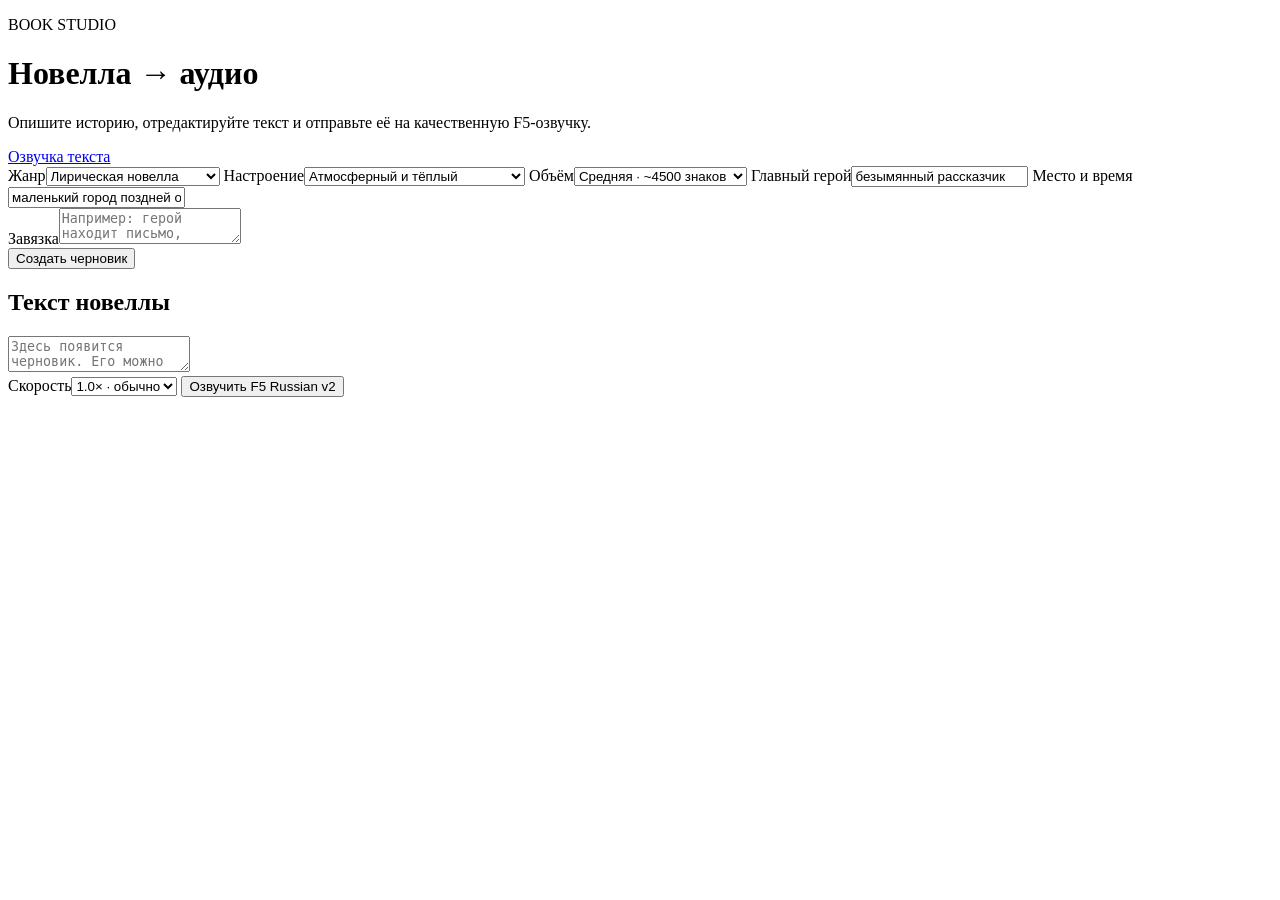
==== server/app/static/book.html @ 49dff65d "Add novella book studio" ====
<!doctype html>
<html lang="ru">
<head>
  <meta charset="utf-8">
  <meta name="viewport" content="width=device-width,initial-scale=1">
  <title>Небольшая новелла · Voice</title>
  <link rel="icon" href="/static/favicon.svg" type="image/svg+xml">
  <link rel="stylesheet" href="/static/styles.css">
</head>
<body>
  <main>
    <header>
      <div>
        <p class="eyebrow">BOOK STUDIO</p>
        <h1>Новелла → аудио</h1>
        <p>Опишите историю, отредактируйте текст и отправьте её на качественную F5‑озвучку.</p>
      </div>
      <a class="quiet link-button" href="/">Озвучка текста</a>
    </header>

    <section>
      <form id="brief-form">
        <div class="book-grid">
          <label>Жанр<select id="genre"><option>Лирическая новелла</option><option>Мистическая история</option><option>Научная фантастика</option><option>Детективная миниатюра</option><option>Сказка для взрослых</option></select></label>
          <label>Настроение<select id="mood"><option>Атмосферный и тёплый</option><option>Тревожный и загадочный</option><option>Светлый и вдохновляющий</option><option>Мрачный и кинематографичный</option></select></label>
          <label>Объём<select id="length"><option value="2500">Короткая · ~2500 знаков</option><option value="4500" selected>Средняя · ~4500 знаков</option><option value="6000">Длинная · ~6000 знаков</option></select></label>
          <label>Главный герой<input id="hero" value="безымянный рассказчик" maxlength="240"></label>
          <label class="wide">Место и время<input id="setting" value="маленький город поздней осенью" maxlength="240"></label>
        </div>
        <label>Завязка<textarea id="premise" required minlength="12" maxlength="3000" placeholder="Например: герой находит письмо, которое сам написал десять лет назад, но никогда не помнит этого."></textarea></label>
        <div class="actions"><button>Создать черновик</button><span id="generation-status" class="hint"></span></div>
      </form>
    </section>

    <section>
      <div class="head"><h2>Текст новеллы</h2><span id="provider" class="hint"></span></div>
      <textarea id="draft" class="draft" placeholder="Здесь появится черновик. Его можно полностью отредактировать перед озвучкой."></textarea>
      <div class="actions voice-actions">
        <label>Скорость<select id="speed"><option value="0.8">0.8×</option><option value="0.9">0.9×</option><option value="1" selected>1.0× · обычно</option><option value="1.1">1.1×</option><option value="1.2">1.2×</option></select></label>
        <button id="voice" type="button">Озвучить F5 Russian v2</button>
        <span id="voice-status" class="hint"></span>
      </div>
      <div id="audio-result"></div>
    </section>
  </main>
  <script src="/static/book.js"></script>
</body>
</html>
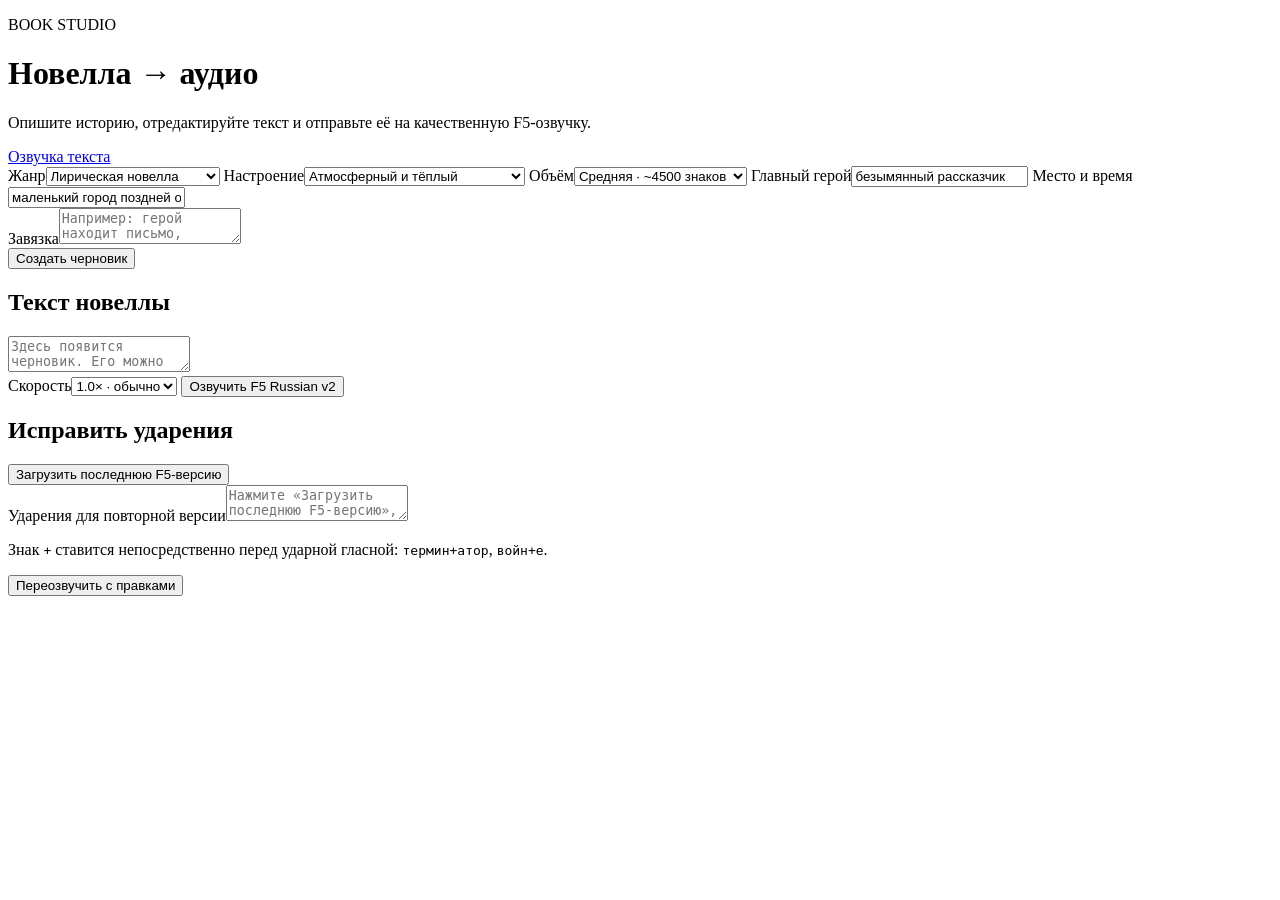
==== commit 2293e7db: "Show persistent book accent editor" ====
--- a/server/app/static/book.html
+++ b/server/app/static/book.html
@@ -41,8 +41,14 @@
         <span id="voice-status" class="hint"></span>
       </div>
       <div id="audio-result"></div>
+      <div id="accent-editor" class="accent-editor">
+        <div class="head"><h2>Исправить ударения</h2><button id="load-marked" class="quiet" type="button">Загрузить последнюю F5‑версию</button></div>
+        <label>Ударения для повторной версии<textarea id="marked-text" class="draft" spellcheck="false" placeholder="Нажмите «Загрузить последнюю F5‑версию», затем поставьте + перед ударной гласной."></textarea></label>
+        <p class="hint">Знак <code>+</code> ставится непосредственно перед ударной гласной: <code>термин+атор</code>, <code>войн+е</code>.</p>
+        <button id="revoice" type="button">Переозвучить с правками</button>
+      </div>
     </section>
   </main>
-  <script src="/static/book.js"></script>
+  <script src="/static/book.js?v=accent-editor-v2"></script>
 </body>
 </html>
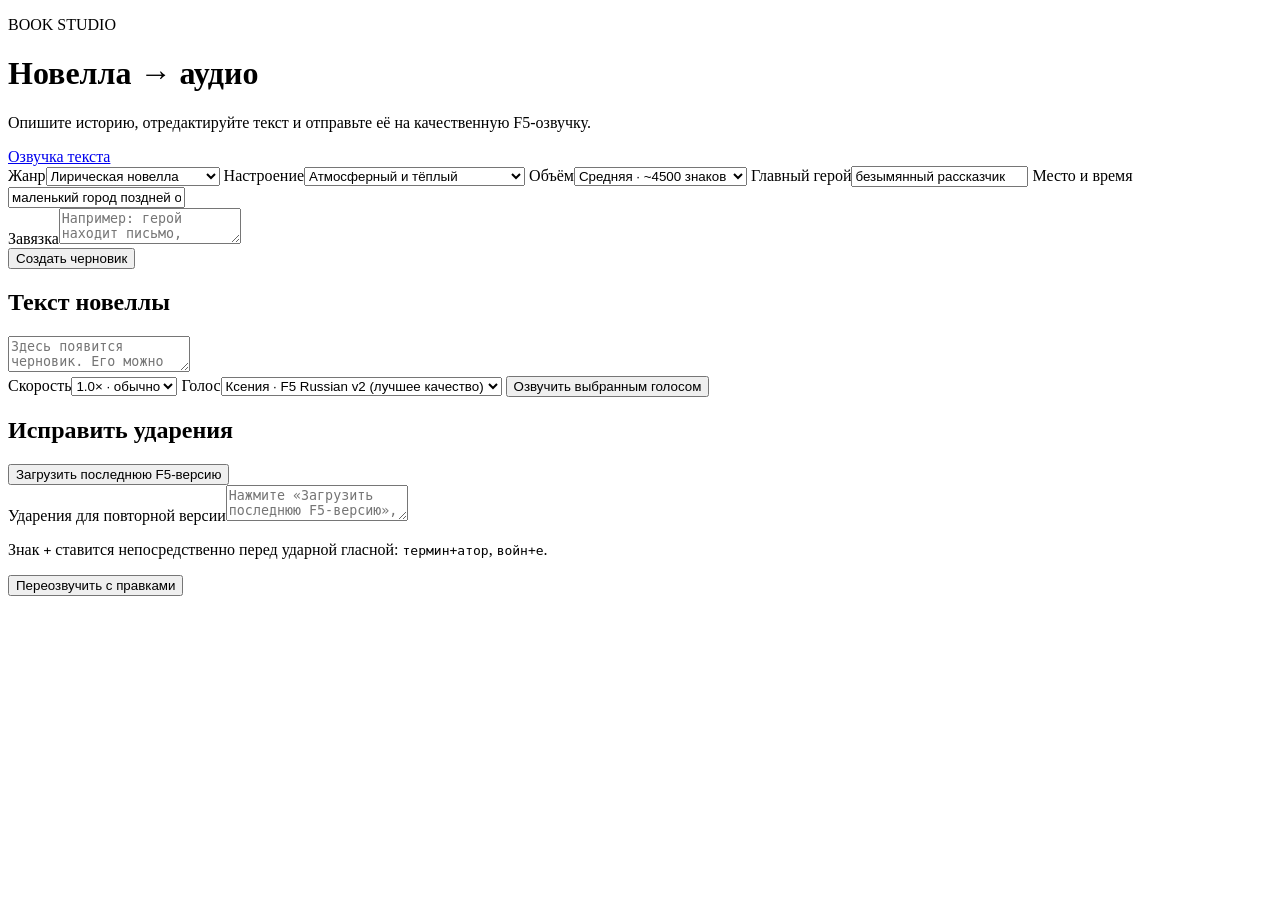
==== commit ef870c07: "Add selectable Russian voices" ====
--- a/server/app/static/book.html
+++ b/server/app/static/book.html
@@ -34,21 +34,22 @@
 
     <section>
       <div class="head"><h2>Текст новеллы</h2><span id="provider" class="hint"></span></div>
-      <textarea id="draft" class="draft" placeholder="Здесь появится черновик. Его можно полностью отредактировать перед озвучкой."></textarea>
+      <textarea id="draft" class="draft" maxlength="100000" placeholder="Здесь появится черновик. Его можно полностью отредактировать перед озвучкой. Длинные тексты автоматически озвучиваются частями."></textarea>
       <div class="actions voice-actions">
         <label>Скорость<select id="speed"><option value="0.8">0.8×</option><option value="0.9">0.9×</option><option value="1" selected>1.0× · обычно</option><option value="1.1">1.1×</option><option value="1.2">1.2×</option></select></label>
-        <button id="voice" type="button">Озвучить F5 Russian v2</button>
+        <label>Голос<select id="voice-selection"><option value="f5:xenia">Ксения · F5 Russian v2 (лучшее качество)</option><optgroup label="Silero v5.5"><option value="silero:aidar">Айдар</option><option value="silero:baya">Бая</option><option value="silero:kseniya">Ксения</option><option value="silero:eugene">Евгений</option><option value="silero:xenia">Xenia</option></optgroup></select></label>
+        <button id="voice" type="button">Озвучить выбранным голосом</button>
         <span id="voice-status" class="hint"></span>
       </div>
       <div id="audio-result"></div>
       <div id="accent-editor" class="accent-editor">
         <div class="head"><h2>Исправить ударения</h2><button id="load-marked" class="quiet" type="button">Загрузить последнюю F5‑версию</button></div>
-        <label>Ударения для повторной версии<textarea id="marked-text" class="draft" spellcheck="false" placeholder="Нажмите «Загрузить последнюю F5‑версию», затем поставьте + перед ударной гласной."></textarea></label>
+        <label>Ударения для повторной версии<textarea id="marked-text" class="draft" maxlength="100000" spellcheck="false" placeholder="Нажмите «Загрузить последнюю F5‑версию», затем поставьте + перед ударной гласной."></textarea></label>
         <p class="hint">Знак <code>+</code> ставится непосредственно перед ударной гласной: <code>термин+атор</code>, <code>войн+е</code>.</p>
         <button id="revoice" type="button">Переозвучить с правками</button>
       </div>
     </section>
   </main>
-  <script src="/static/book.js?v=accent-editor-v2"></script>
+  <script src="/static/book.js?v=voices-v1"></script>
 </body>
 </html>
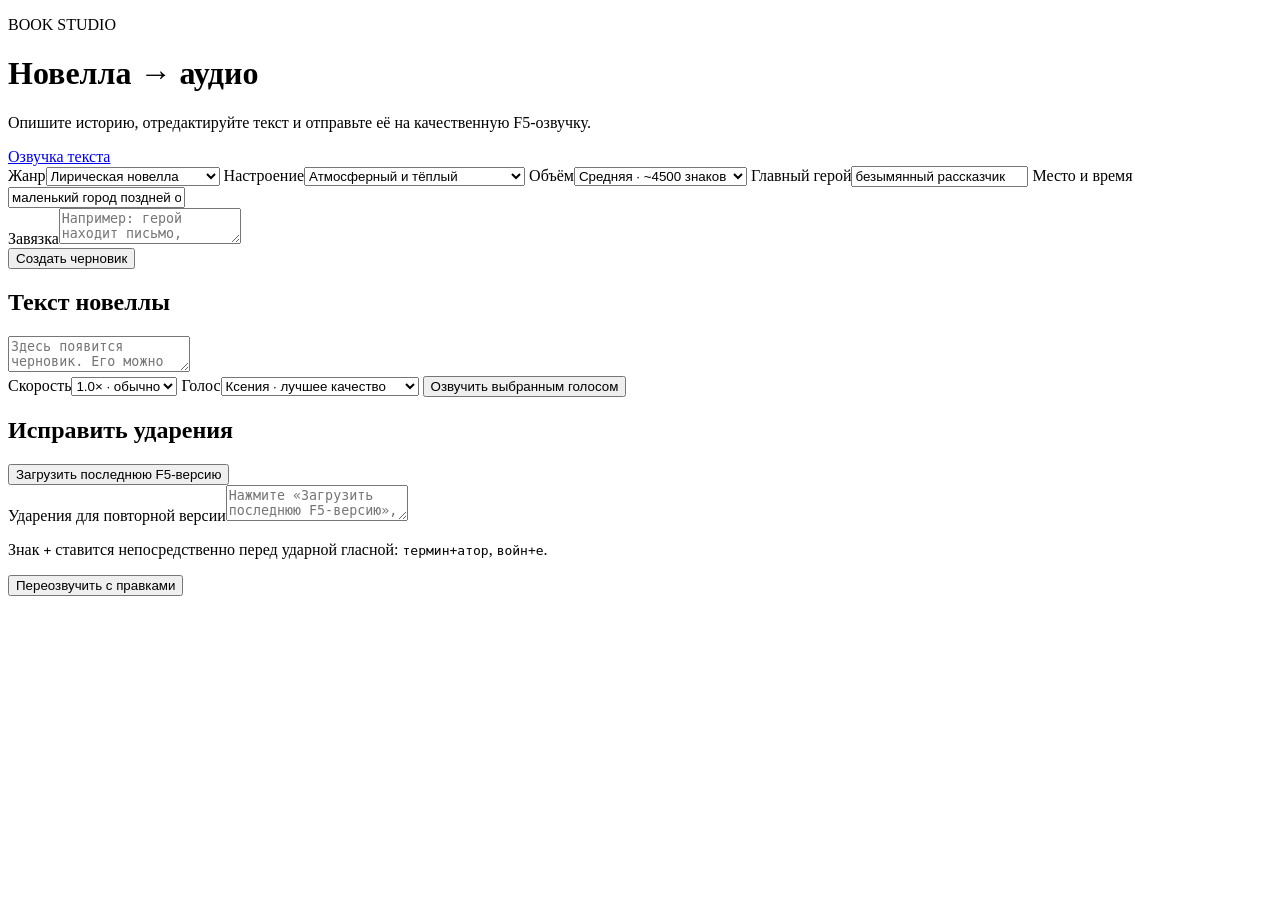
==== commit 6381198b: "Allow creating custom F5 voices" ====
--- a/server/app/static/book.html
+++ b/server/app/static/book.html
@@ -37,7 +37,7 @@
       <textarea id="draft" class="draft" maxlength="100000" placeholder="Здесь появится черновик. Его можно полностью отредактировать перед озвучкой. Длинные тексты автоматически озвучиваются частями."></textarea>
       <div class="actions voice-actions">
         <label>Скорость<select id="speed"><option value="0.8">0.8×</option><option value="0.9">0.9×</option><option value="1" selected>1.0× · обычно</option><option value="1.1">1.1×</option><option value="1.2">1.2×</option></select></label>
-        <label>Голос<select id="voice-selection"><option value="f5:xenia">Ксения · F5 Russian v2 (лучшее качество)</option><optgroup label="Silero v5.5"><option value="silero:aidar">Айдар</option><option value="silero:baya">Бая</option><option value="silero:kseniya">Ксения</option><option value="silero:eugene">Евгений</option><option value="silero:xenia">Xenia</option></optgroup></select></label>
+        <label>Голос<select id="voice-selection"><optgroup id="f5-voices" label="F5 Russian v2"><option value="f5:xenia">Ксения · лучшее качество</option></optgroup><optgroup label="Silero v5.5"><option value="silero:aidar">Айдар</option><option value="silero:baya">Бая</option><option value="silero:kseniya">Ксения</option><option value="silero:eugene">Евгений</option><option value="silero:xenia">Xenia</option></optgroup></select></label>
         <button id="voice" type="button">Озвучить выбранным голосом</button>
         <span id="voice-status" class="hint"></span>
       </div>
@@ -50,6 +50,6 @@
       </div>
     </section>
   </main>
-  <script src="/static/book.js?v=voices-v1"></script>
+  <script src="/static/book.js?v=custom-voices-v1"></script>
 </body>
 </html>
